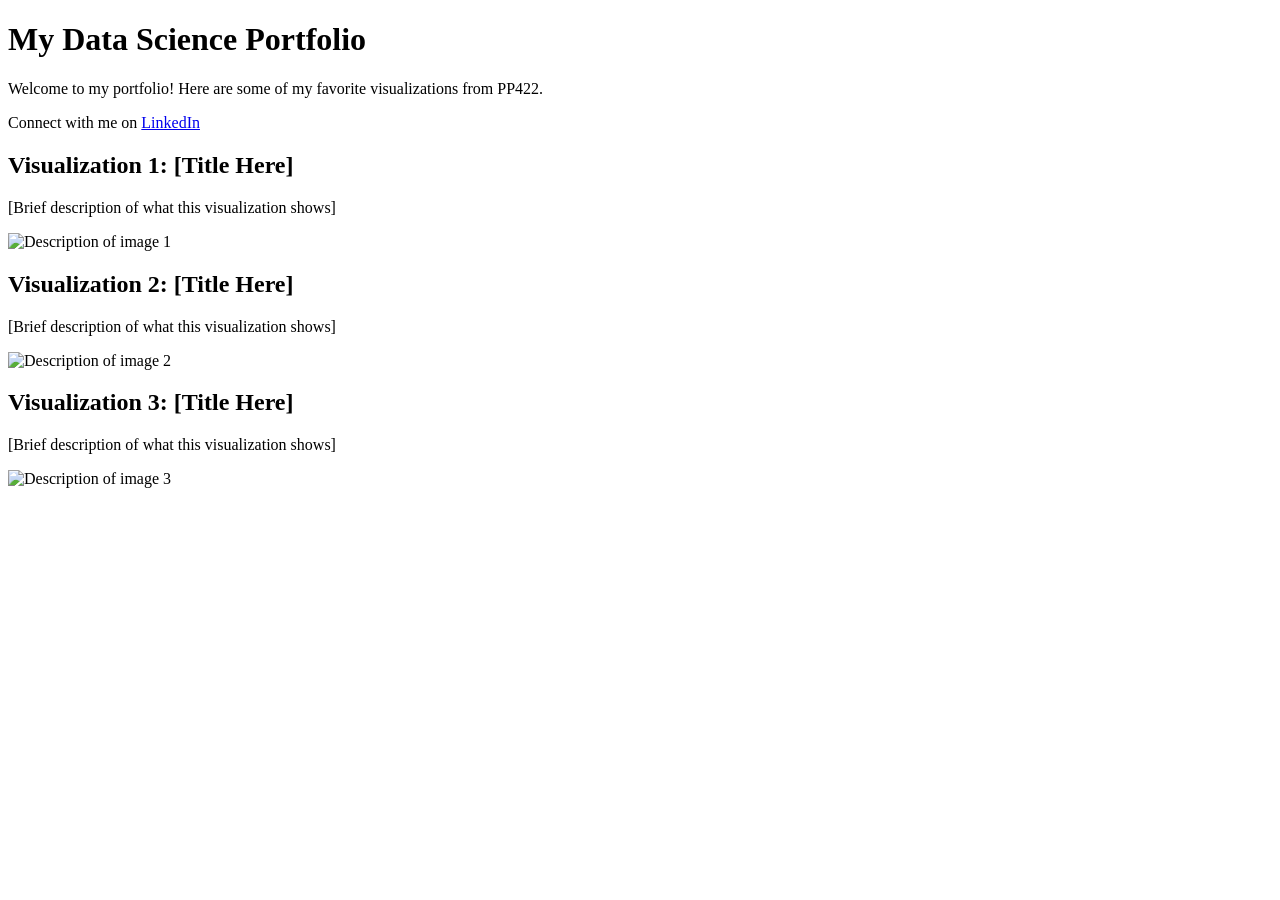
==== index.html @ 55daec86 "trying to update" ====
<!DOCTYPE html>
<html>
<head>
    <title>My Data Science Portfolio</title>
</head>
<body>
    <h1>My Data Science Portfolio</h1>
    <p>Welcome to my portfolio! Here are some of my favorite visualizations from PP422.</p>
    <p>Connect with me on <a href="https://www.linkedin.com/in/your-profile-url">LinkedIn</a></p>
    
    <h2>Visualization 1: [Title Here]</h2>
    <p>[Brief description of what this visualization shows]</p>
    <img src="image1.png" alt="Description of image 1">
    
    <h2>Visualization 2: [Title Here]</h2>
    <p>[Brief description of what this visualization shows]</p>
    <img src="image2.png" alt="Description of image 2">
    
    <h2>Visualization 3: [Title Here]</h2>
    <p>[Brief description of what this visualization shows]</p>
    <img src="image3.png" alt="Description of image 3">
    
</body>
</html>
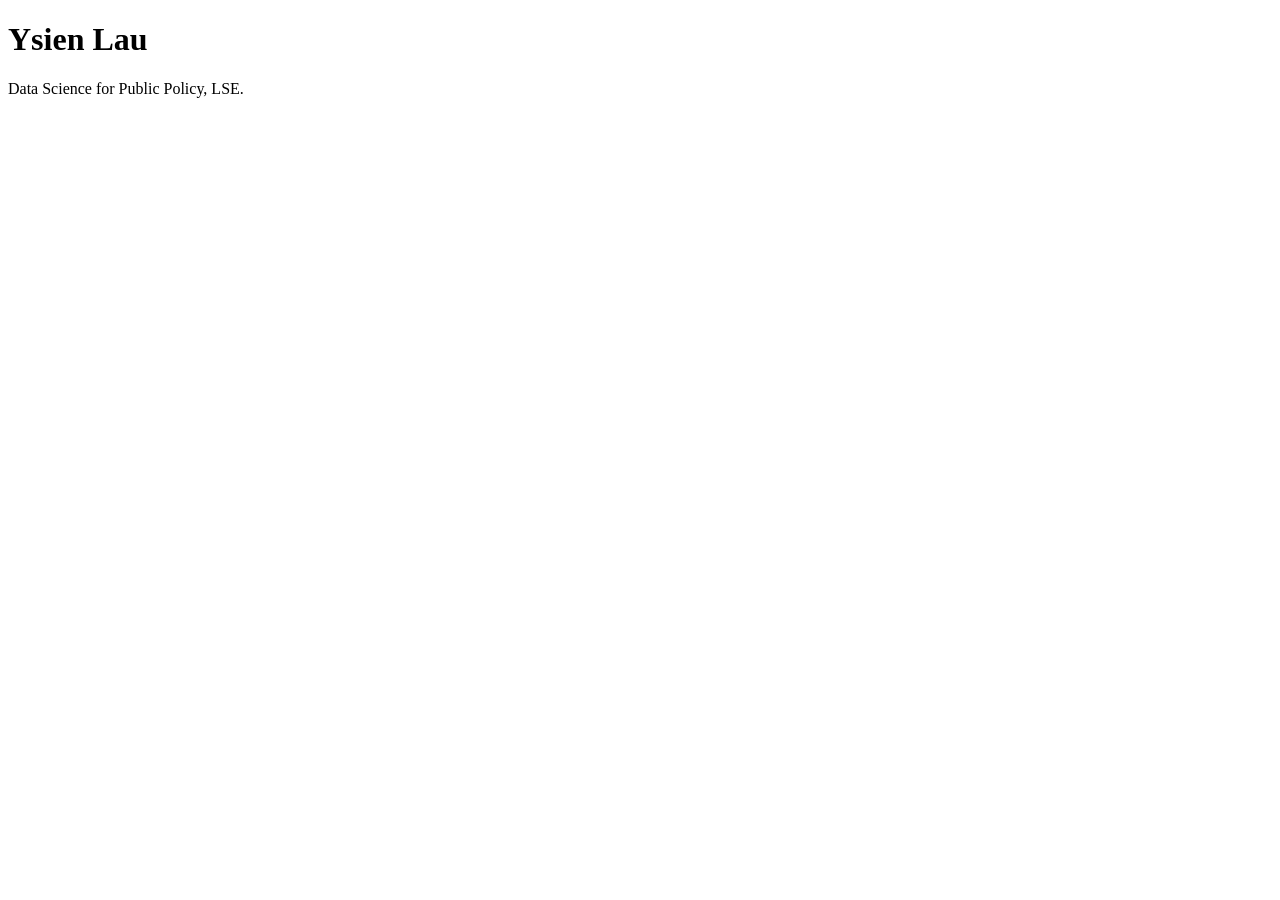
==== commit 36ce908a: "Update homepage text" ====
--- a/index.html
+++ b/index.html
@@ -1,24 +1,12 @@
 <!DOCTYPE html>
-<html>
+<html lang = "en">
 <head>
-    <title>My Data Science Portfolio</title>
+    <meta charset="UTF-8">
+    <title>Ysien Lau</title>
 </head>
 <body>
-    <h1>My Data Science Portfolio</h1>
-    <p>Welcome to my portfolio! Here are some of my favorite visualizations from PP422.</p>
-    <p>Connect with me on <a href="https://www.linkedin.com/in/your-profile-url">LinkedIn</a></p>
-    
-    <h2>Visualization 1: [Title Here]</h2>
-    <p>[Brief description of what this visualization shows]</p>
-    <img src="image1.png" alt="Description of image 1">
-    
-    <h2>Visualization 2: [Title Here]</h2>
-    <p>[Brief description of what this visualization shows]</p>
-    <img src="image2.png" alt="Description of image 2">
-    
-    <h2>Visualization 3: [Title Here]</h2>
-    <p>[Brief description of what this visualization shows]</p>
-    <img src="image3.png" alt="Description of image 3">
-    
+    <h1>Ysien Lau</h1>
+    <p>Data Science for Public Policy, LSE.</p>
 </body>
-</html>+
+</html>
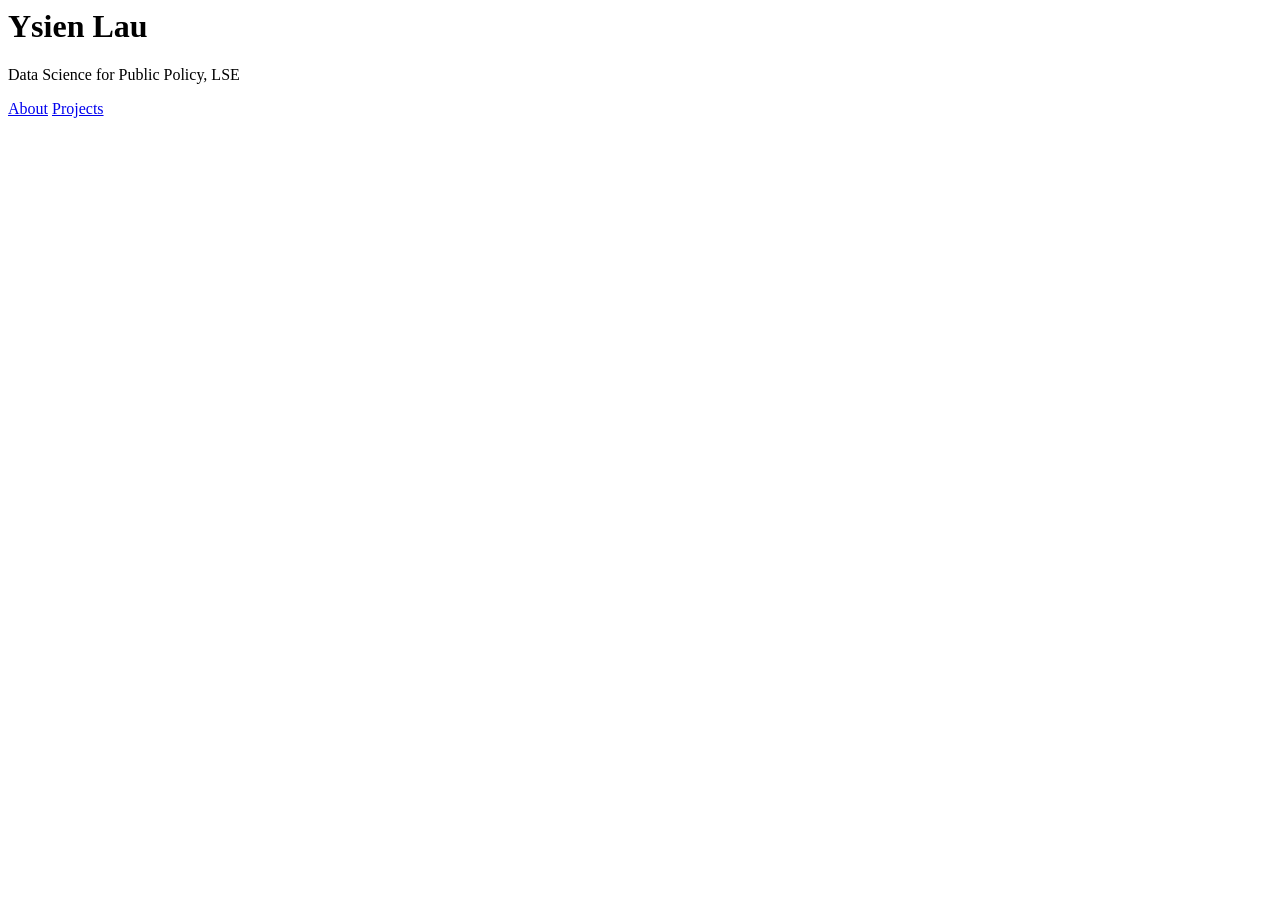
==== commit a5ef3543: "updating skeleton of website" ====
--- a/index.html
+++ b/index.html
@@ -1,12 +1,13 @@
-<!DOCTYPE html>
-<html lang = "en">
-<head>
-    <meta charset="UTF-8">
-    <title>Ysien Lau</title>
-</head>
 <body>
+
+  <header>
     <h1>Ysien Lau</h1>
-    <p>Data Science for Public Policy, LSE.</p>
-</body>
+    <p>Data Science for Public Policy, LSE</p>
+  </header>
+  
+  <nav>
+    <a href="about.html">About</a>
+    <a href="projects.html">Projects</a>
+</nav>
 
-</html>
+</body>
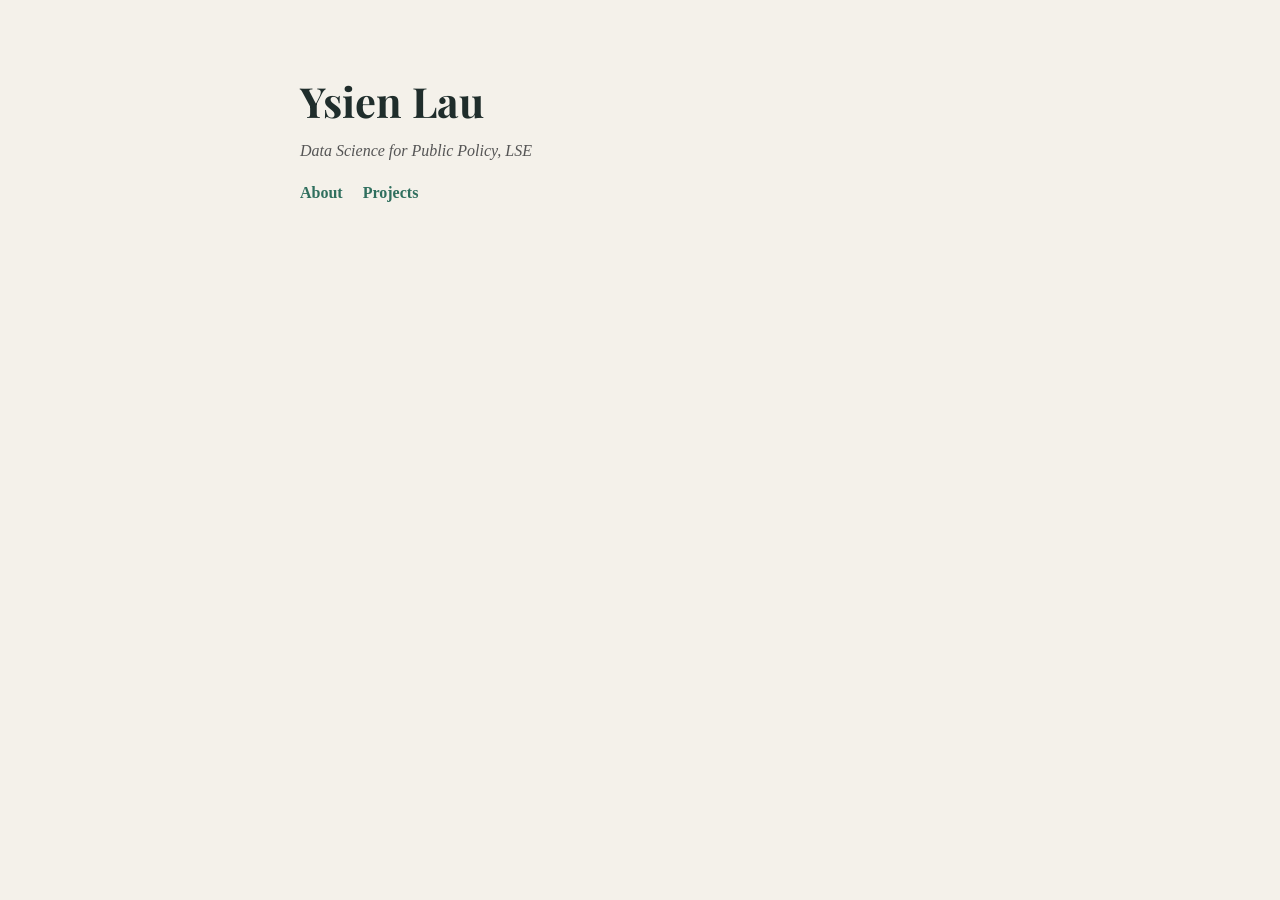
==== commit 3932cecd: "Fix index.html structure, add fonts and nav" ====
--- a/index.html
+++ b/index.html
@@ -1,13 +1,23 @@
+<!DOCTYPE html>
+<html lang="en">
+<head>
+  <meta charset="UTF-8">
+  <title>Ysien Lau</title>
+  <link rel="preconnect" href="https://fonts.googleapis.com">
+  <link href="https://fonts.googleapis.com/css2?family=Playfair+Display:wght@400;700&family=Georgia&display=swap" rel="stylesheet">
+  <link rel="stylesheet" href="style.css">
+</head>
 <body>
 
   <header>
     <h1>Ysien Lau</h1>
     <p>Data Science for Public Policy, LSE</p>
   </header>
-  
+
   <nav>
     <a href="about.html">About</a>
     <a href="projects.html">Projects</a>
-</nav>
+  </nav>
 
-</body>+</body>
+</html>
--- a/style.css
+++ b/style.css
@@ -0,0 +1,45 @@
+/* ---- Base setup ---- */
+body {
+  font-family: Georgia, 'Times New Roman', serif;
+  color: #1f2d2b;
+  background-color: #f4f1ea;
+  max-width: 680px;
+  margin: 0 auto;
+  padding: 40px 24px;
+  line-height: 1.6;
+}
+
+/* ---- Headings ---- */
+h1 {
+  font-family: 'Playfair Display', serif;
+  font-weight: 700;
+  font-size: 2.6rem;
+  margin-bottom: 4px;
+}
+
+h2 {
+  font-family: 'Playfair Display', serif;
+  font-weight: 700;
+  font-size: 1.6rem;
+  margin-top: 48px;
+  border-bottom: 1px solid #d6d0c2;
+  padding-bottom: 8px;
+}
+
+/* ---- Header/intro text under the name ---- */
+header p {
+  font-style: italic;
+  color: #555;
+  margin-top: 0;
+}
+
+/* ---- Links ---- */
+a {
+  color: #2f6f5e;
+}
+
+nav a {
+  margin-right: 16px;
+  text-decoration: none;
+  font-weight: bold;
+}
